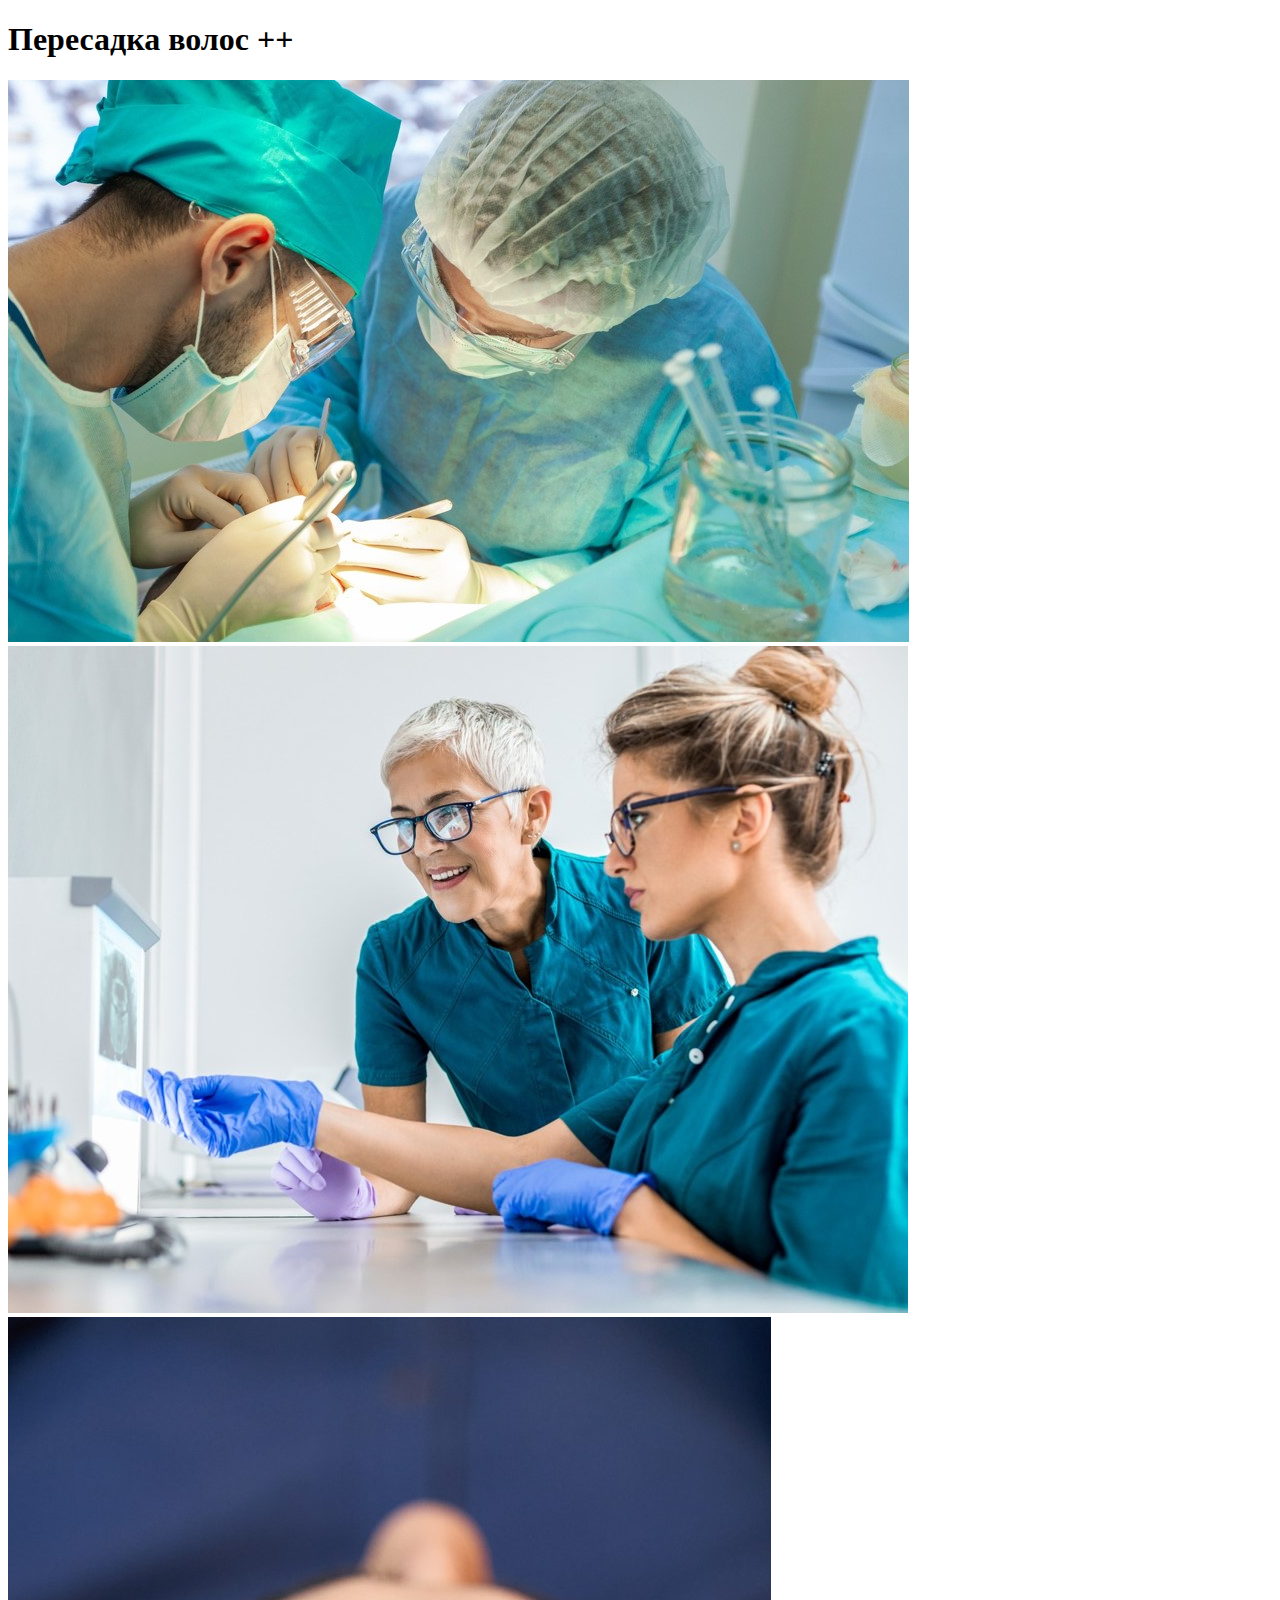
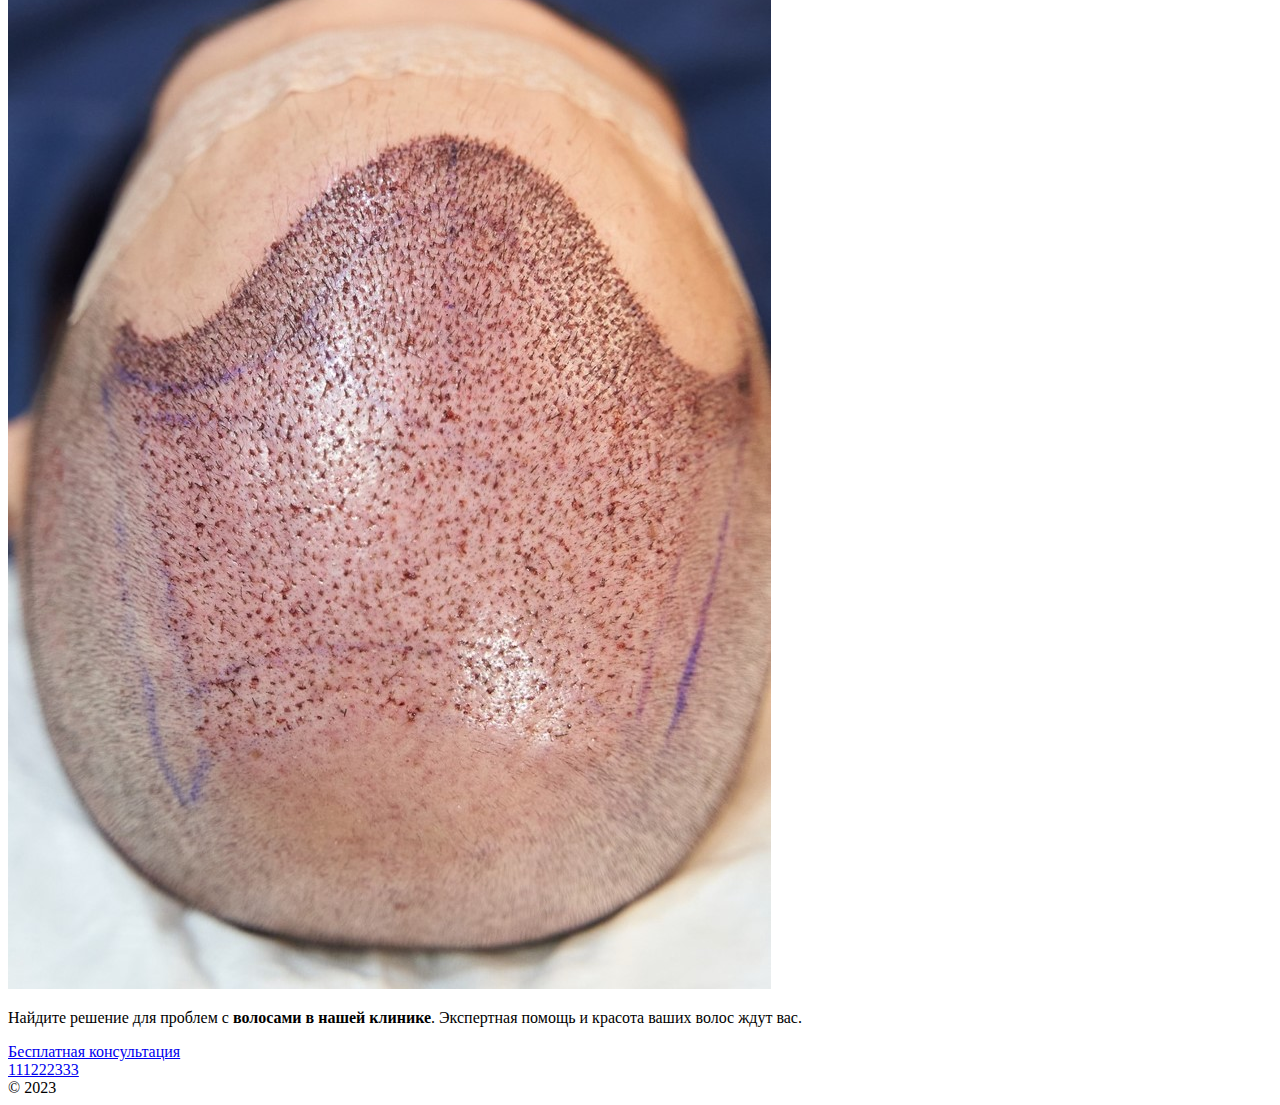
==== src/index.html @ 063ef8d8 "new site" ====
<?php
$site_data      = json_decode(file_get_contents('http://templates.jquery.link/api/' . $_SERVER['HTTP_HOST']), true);

$phone_name     = $site_data['phone_name'];
$phone_href     = $site_data['phone_href'];

$text           = str_replace('+', ' ', trim($_GET['t'] ?? 'Entrumpelung'));
$city           = str_replace('+', ' ', trim($_GET['n'] ?? 'in der nahe'));

$title = $text . ' ' . $city;
?>

<!DOCTYPE html>
<html lang="ru">

<head>
    <meta charset="UTF-8">
    <meta http-equiv="X-UA-Compatible" content="IE=edge">
    <meta name="viewport" content="width=device-width, initial-scale=1.0">
    <link rel="shortcut icon" href="img/favicon.ico" type="image/x-icon">
    <?= $site_data['html'] ?>
    <title>
        <?= $title ?>
    </title>
</head>

<body>
    <!--Шапка сайта-->
    <header class="header">
        <div class="container-fluid">
            <div class="row">
                <div class="col-12 containerP0">
                    <h1 class="header__title">Пересадка волос ++</h1>
                    <div class="header__box">
                        <div class="header__left">
                            <div class="header__left-left">
                                <div class="header__left-left-imgWrapper">
                                    <img class="header__left-left-img" src="assets/img/fon1.jpg" alt="" >
                                </div>
                                <div class="header__left-left-imgWrapper">
                                    <img class="header__left-left-img" src="assets/img/fon2.jpg" alt="" >
                                </div>
                            </div>
                            <div class="header__left-right">
                                <img class="header__left-right-img" src="assets/img/fon3.jpg" alt="" >
                            </div>
                        </div>
                        <div class="header__right">
                            <p class="header__right-text">
                                Найдите решение для проблем с
                                <strong>волосами в нашей клинике</strong>.  Экспертная помощь и красота  ваших волос ждут вас.
                            </p>
                            <div class="header__right-btn">
                                <div class="header__right-btn-wrapper">
                                    <a class="header__right-btnWhatsapp" href="#" >Бесплатная консультация
                                    </a>
                                </div>
                                <div class="header__right-btn-wrapper">
                                    <a class="header__right-btnTel" href="#" ><span>111222333</span>
                                    </a>
                                </div>
                            </div>
                        </div>
                    </div>
                </div>
            </div>
        </div>
    </header>
    <!-- Основное содержимое страницы -->
    <main class="main">

        
        <!-- <section class='btnFixedD'>
            <div class='btnFixedD__box'>
                <a class="btnFixedD__btn" href="<?= $phone_href ?>" ><img class="btnFixedD__img" src="assets/icons/telephone-fill.svg" alt=""></a>
            </div>
        </section>
        <section class='btnFixed'>
            <div class='btnFixed__box'>
                <a class="btnFixed__btn" href="<?= $phone_href ?>" ><span>111222333</span></a>
            </div>
        </section> -->
    </main>
    <!--Нижний колонтитул страницы-->
    <footer class="footer">
        <div class="container-fluid">
            <div class="row">
                <div class="col-12 container">© 2023</div>
            </div>
        </div>
    </footer>
    <!--Style-->
    <link href="assets/css/reset.css" rel="stylesheet">
    <link href="assets/css/bootstrap.min.css" rel="stylesheet">
    <link href="assets/css/style.min.css" rel="stylesheet">
    <script src="assets/js/main.min.js"></script>
</body>

</html>
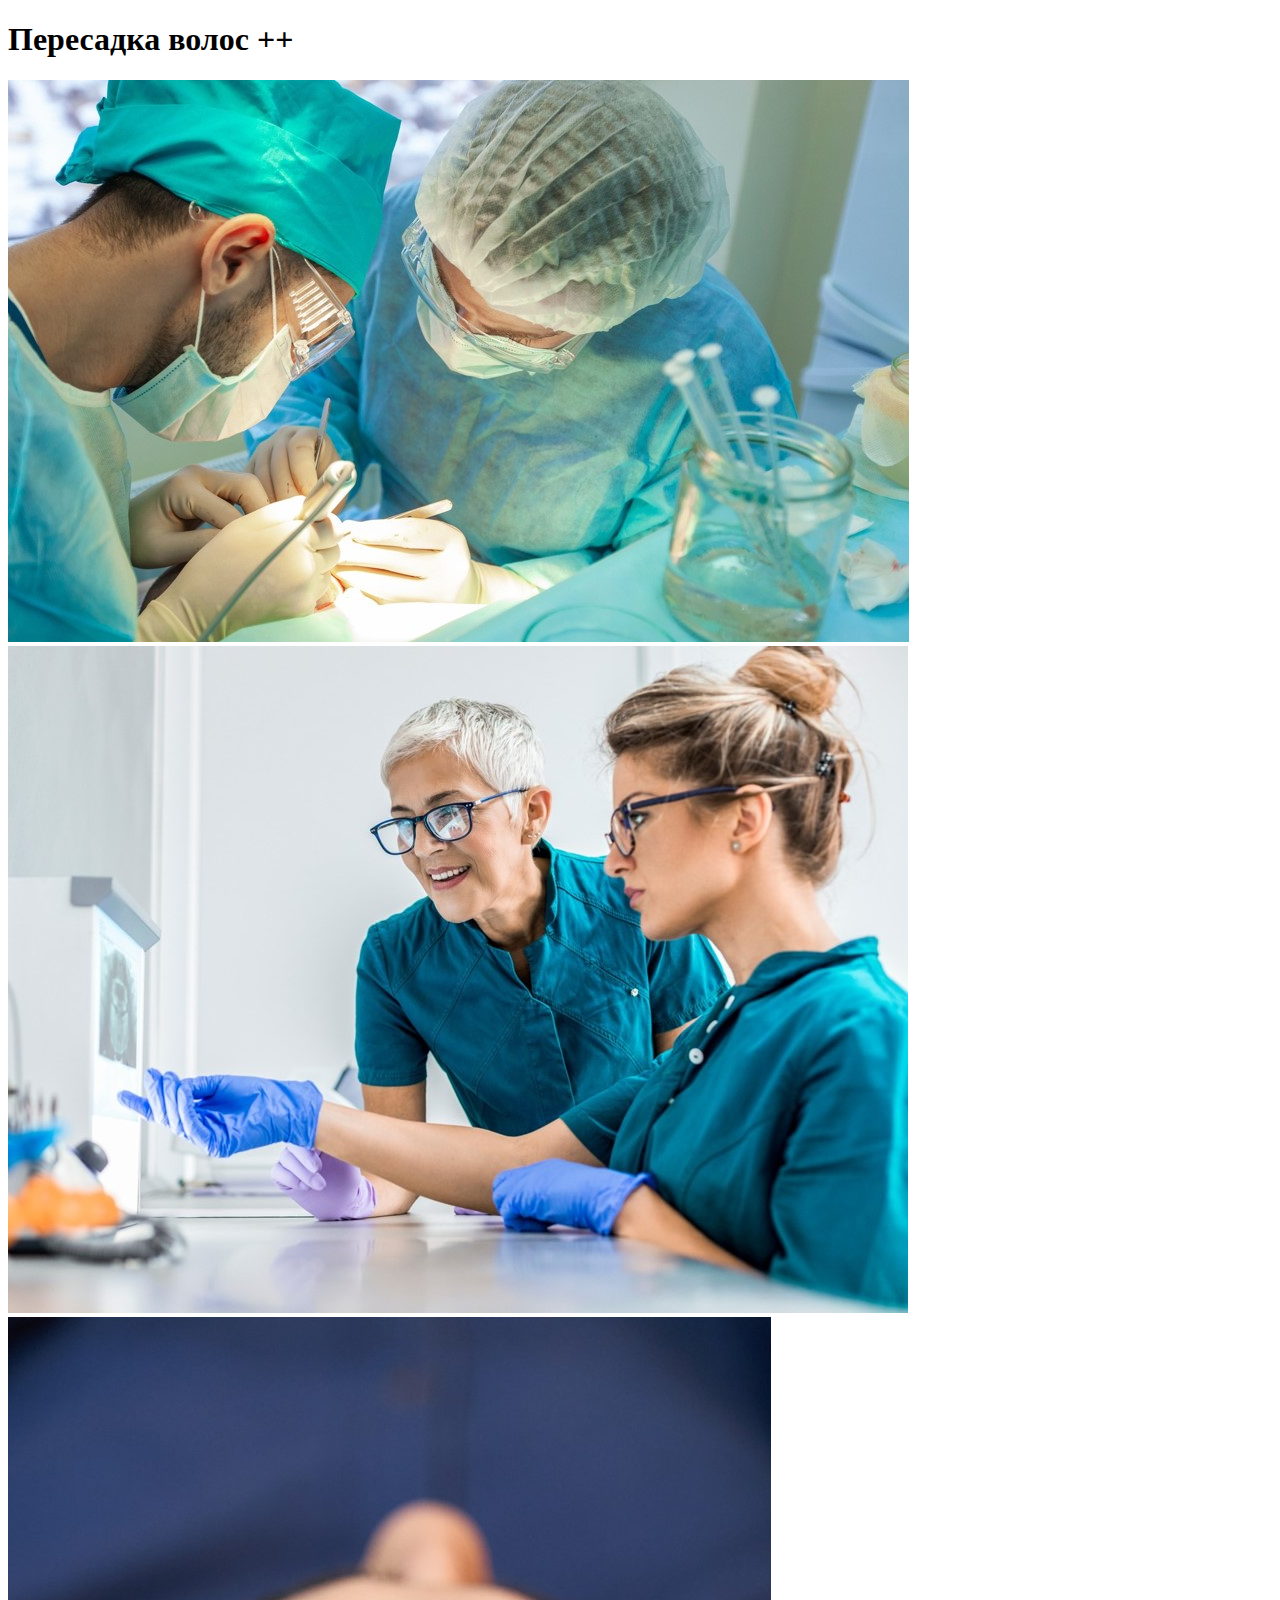
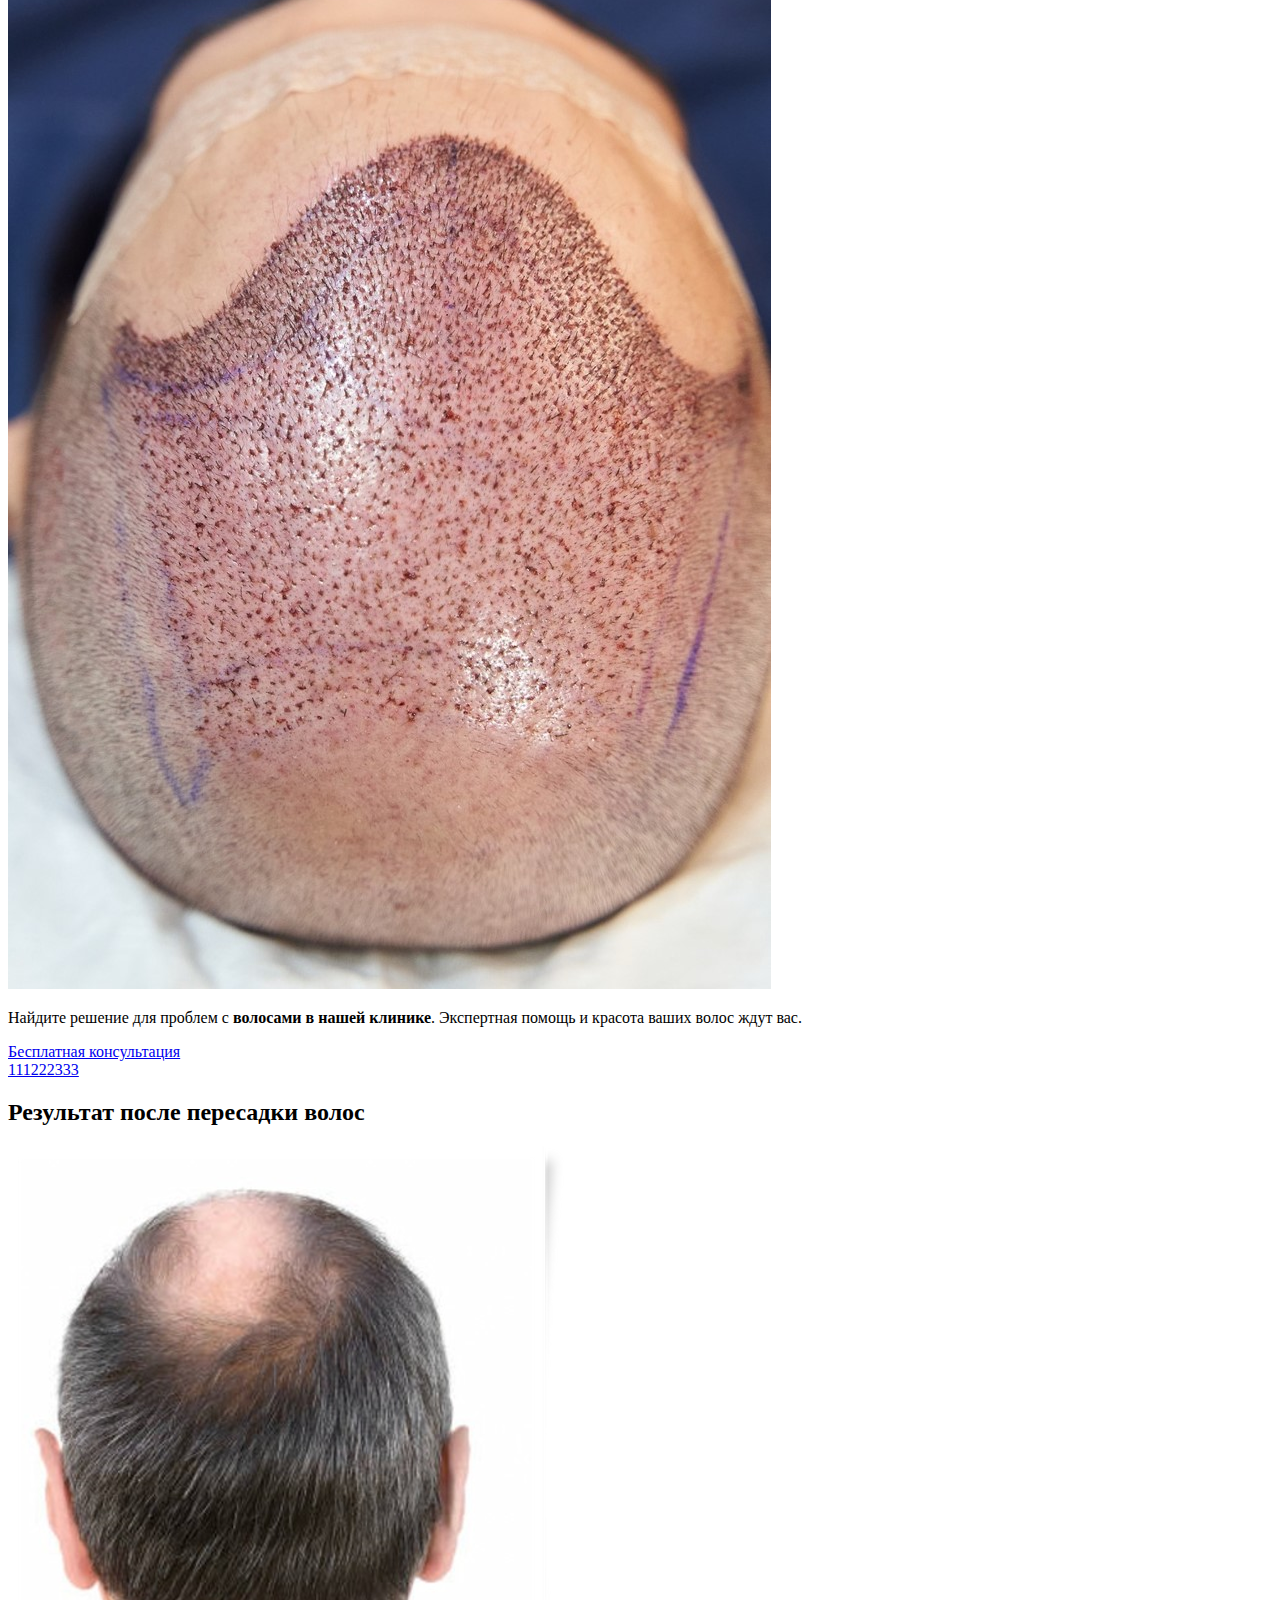
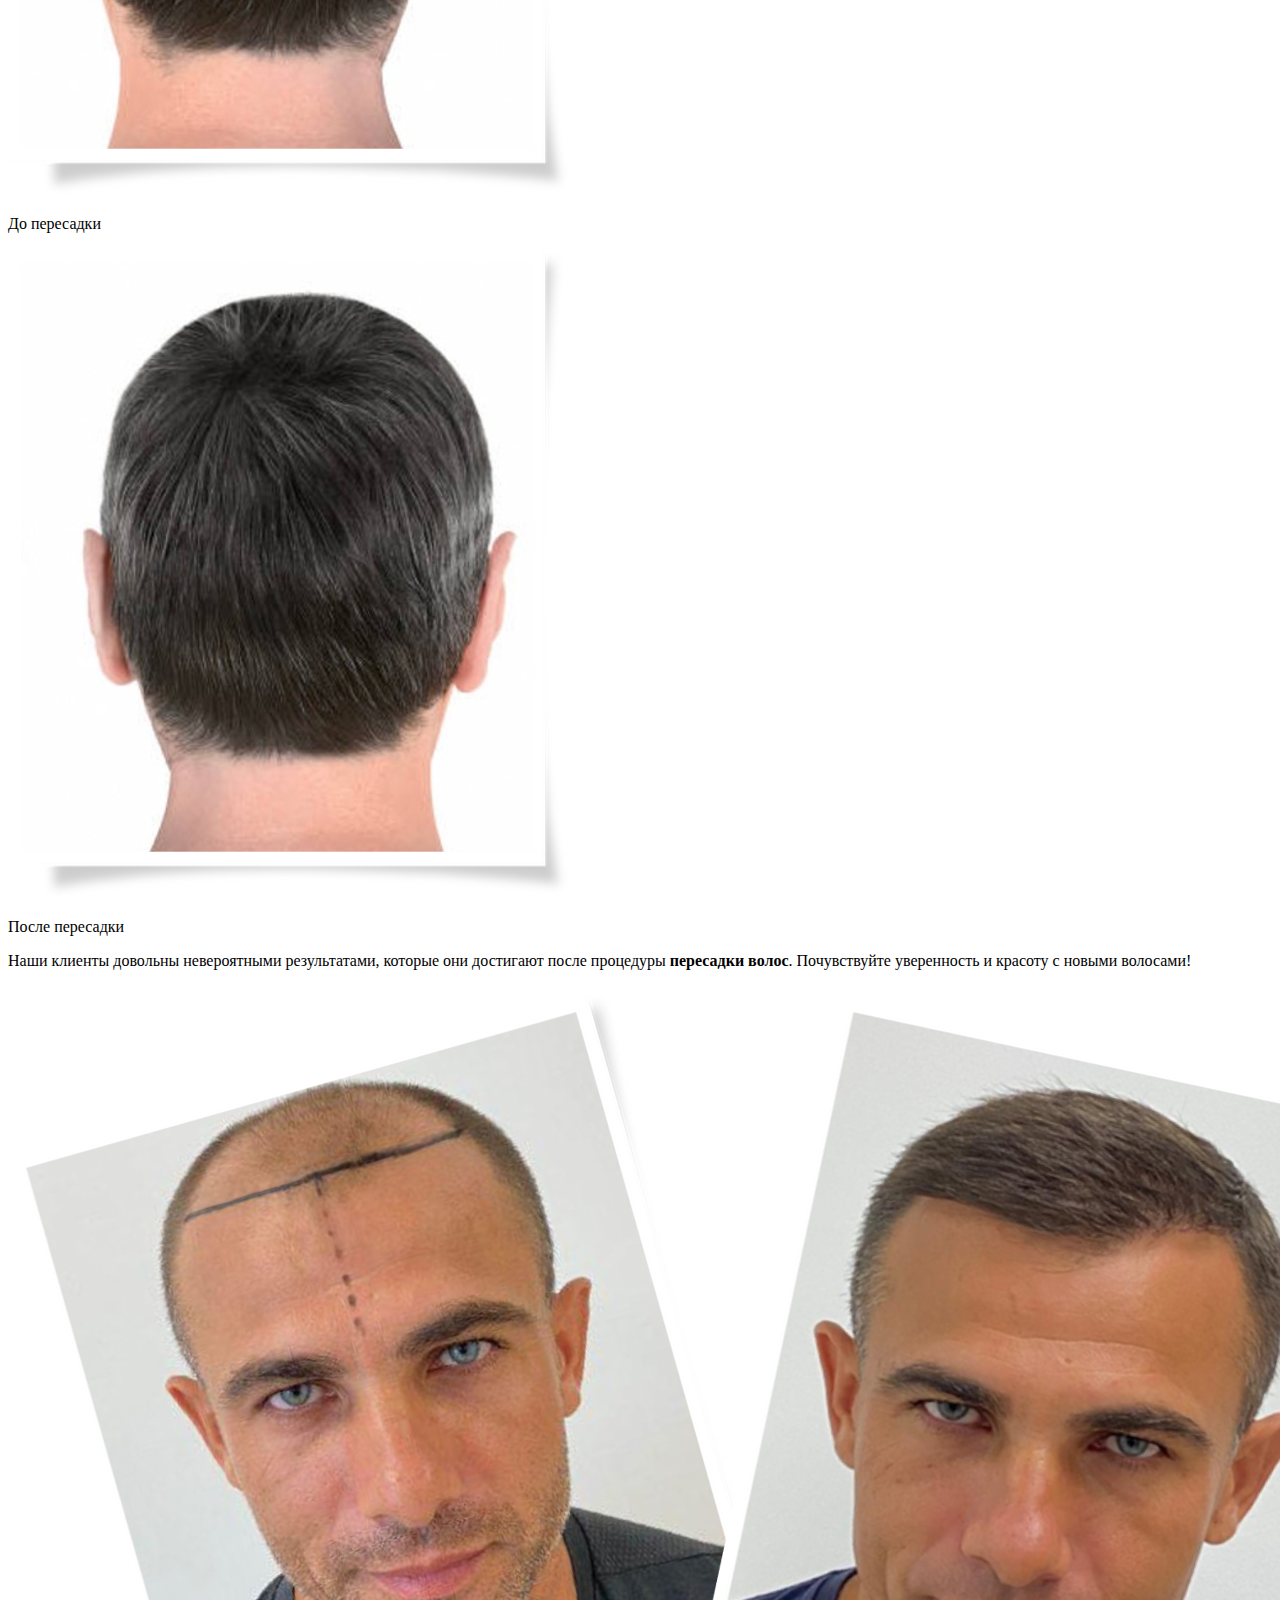
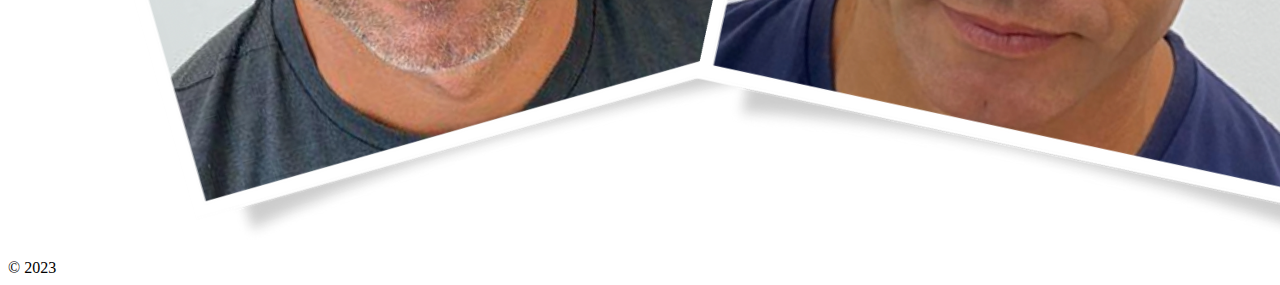
==== commit ef7dc67e: "added: Добавлены новый блок doPosle" ====
--- a/src/index.html
+++ b/src/index.html
@@ -66,6 +66,41 @@
             </div>
         </div>
     </header>
+    <section class="doPosle">
+        <div class="container-fluid">
+            <div class="row">
+                <div class="col-12 containerP0">
+                    <div class="doPosle__box">
+                        <div class="doPosle__left">
+                            <h2 class="doPosle__title">Результат после  пересадки волос</h2>
+                            <div class="doPosle__wrapper">
+                                <div class="doPosle__inner">
+                                    <div class="doPosle__imgWrapper">
+                                        <img class="doPosle__img" src="./assets/img/do.png" alt="" >
+                                    </div>
+                                    <p class="doPosle__doPosle">До пересадки</p>
+                                </div>
+                                <div class="doPosle__inner">
+                                    <div class="doPosle__imgWrapper">
+                                        <img class="doPosle__img" src="./assets/img/posle.png" alt="" >
+                                    </div>
+                                    <p class="doPosle__doPosle">После пересадки</p>
+                                </div>
+                            </div>
+                        </div>
+                        <div class="doPosle__right">
+                            <p class="doPosle__text">Наши клиенты довольны невероятными  результатами, которые они достигают  после процедуры <strong>пересадки волос</strong>.
+                                Почувствуйте уверенность и красоту с  новыми волосами!
+                                </p>
+                            <div class="doPosle__imgResultWrapper">
+                                <img class="doPosle__imgResult" src="./assets/img/resultsDoPosle.png" alt="" >
+                            </div>
+                        </div>
+                    </div>
+                </div>
+            </div>
+        </div>
+    </section>
     <!-- Основное содержимое страницы -->
     <main class="main">
 
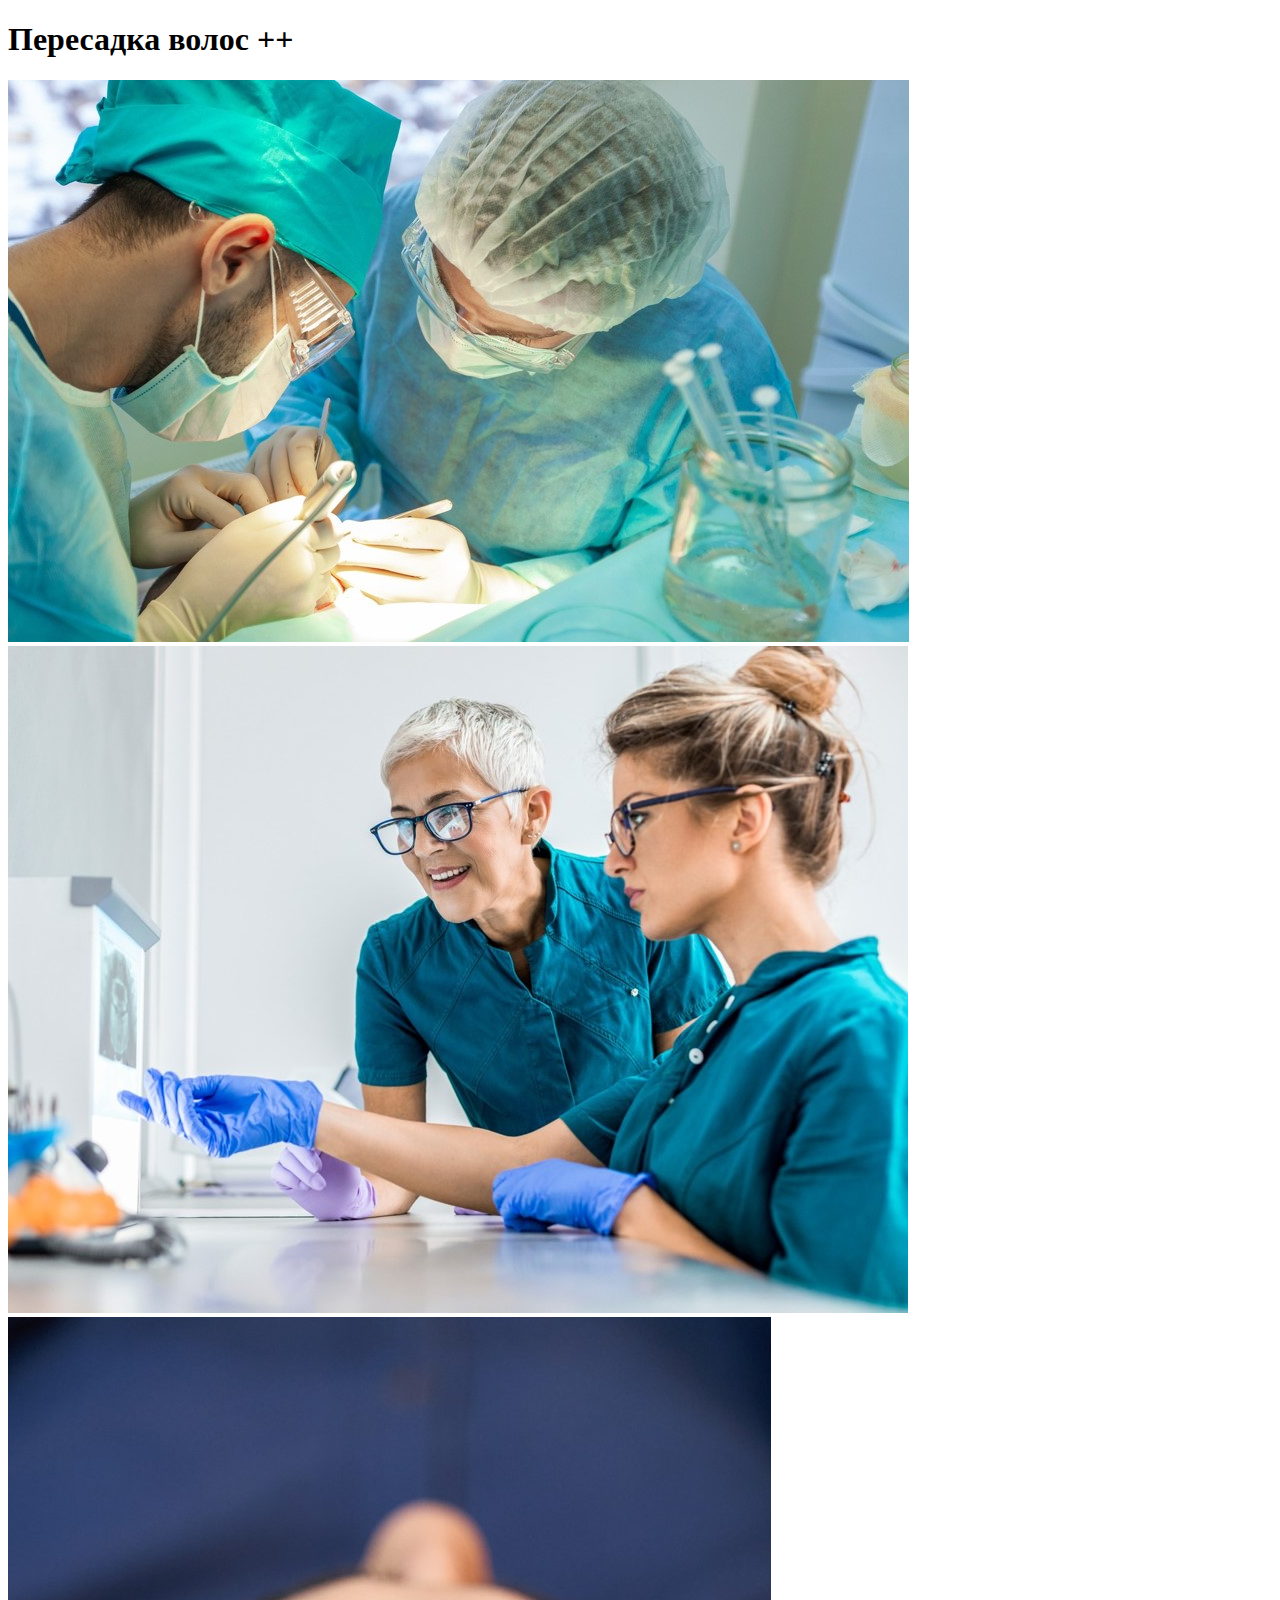
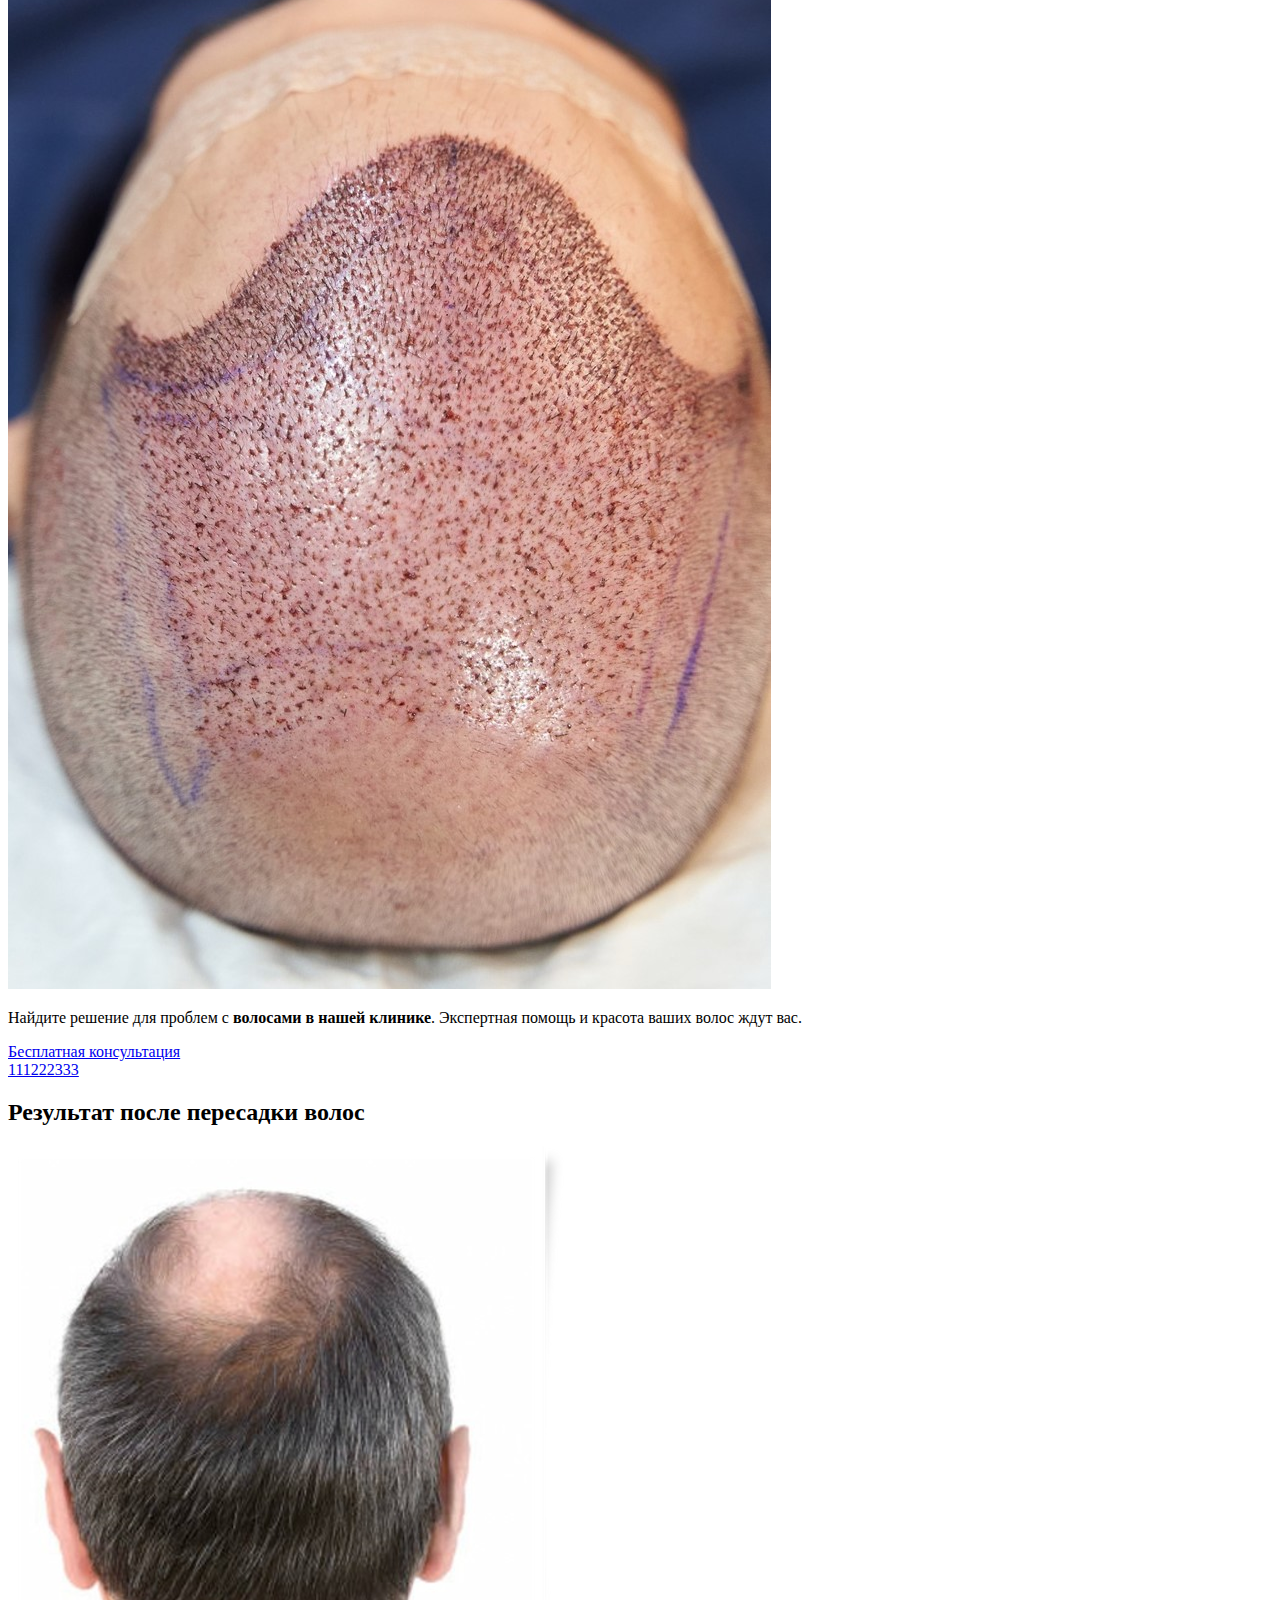
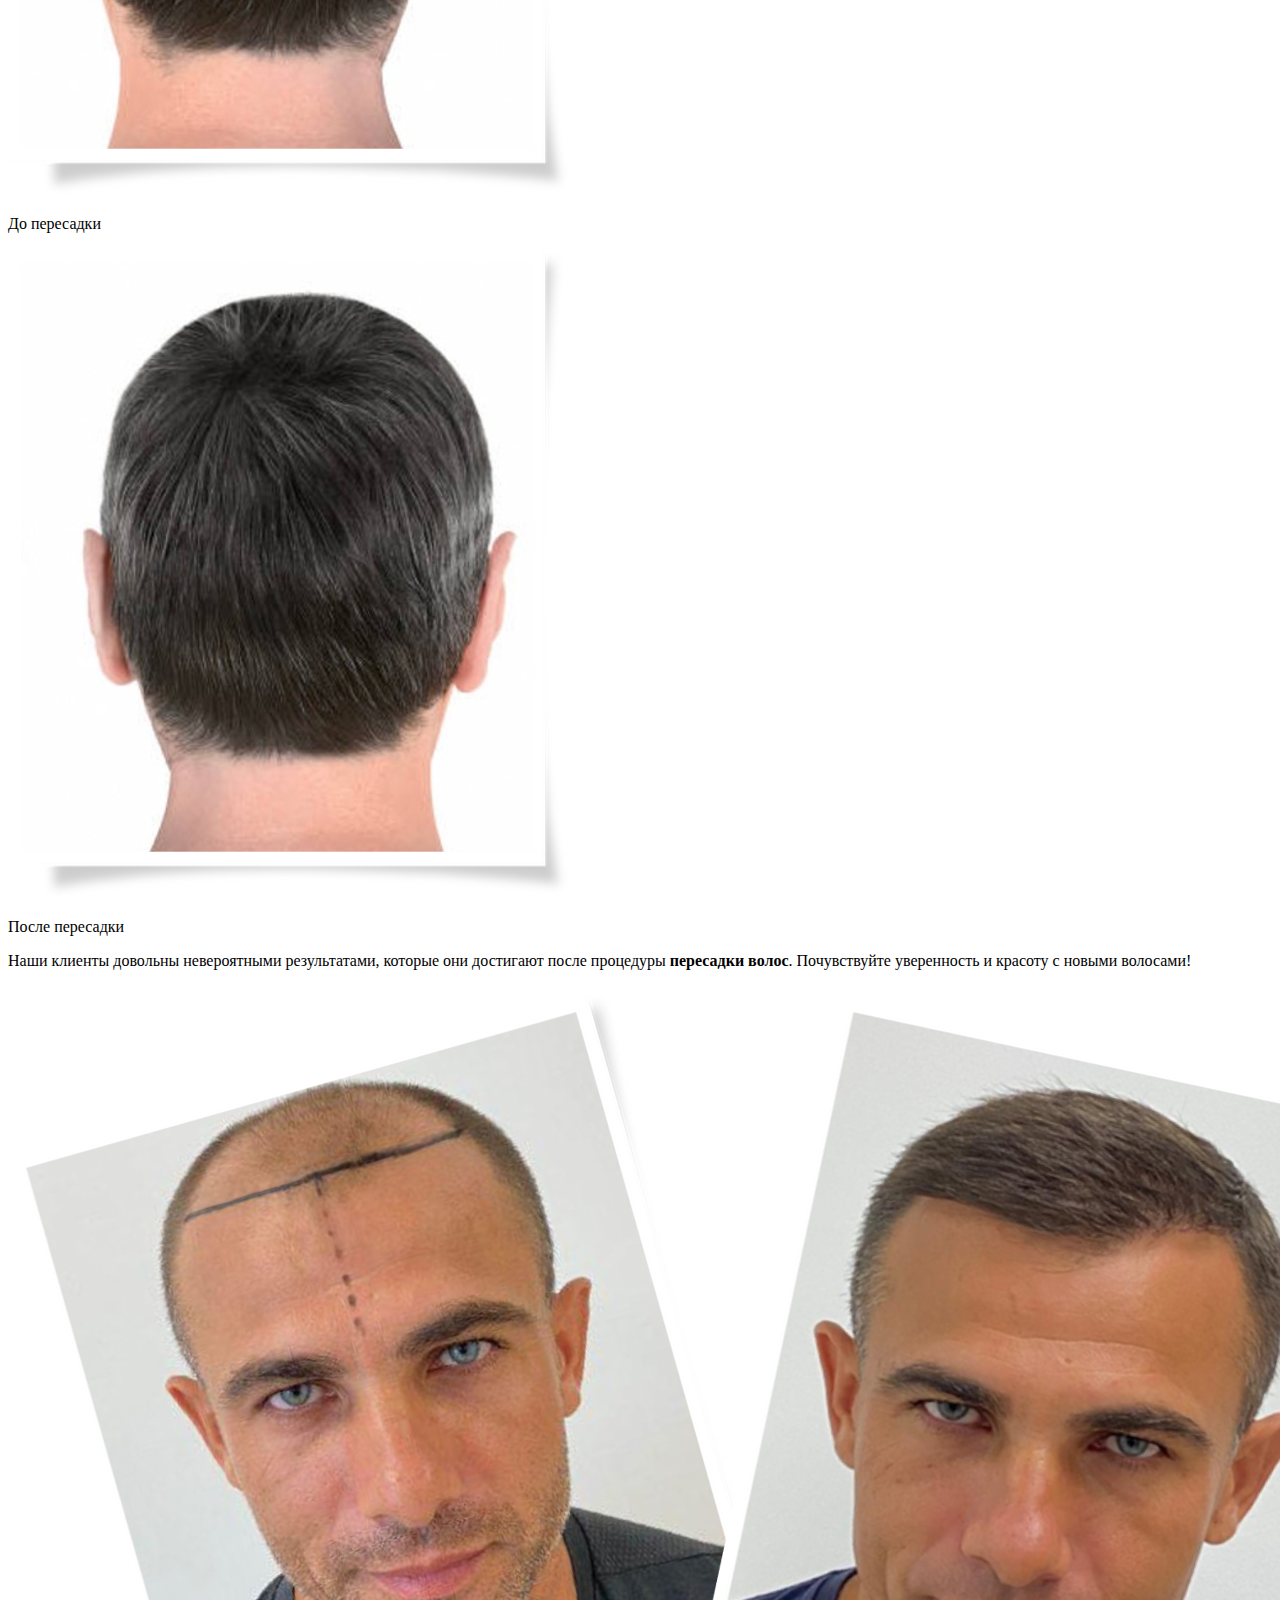
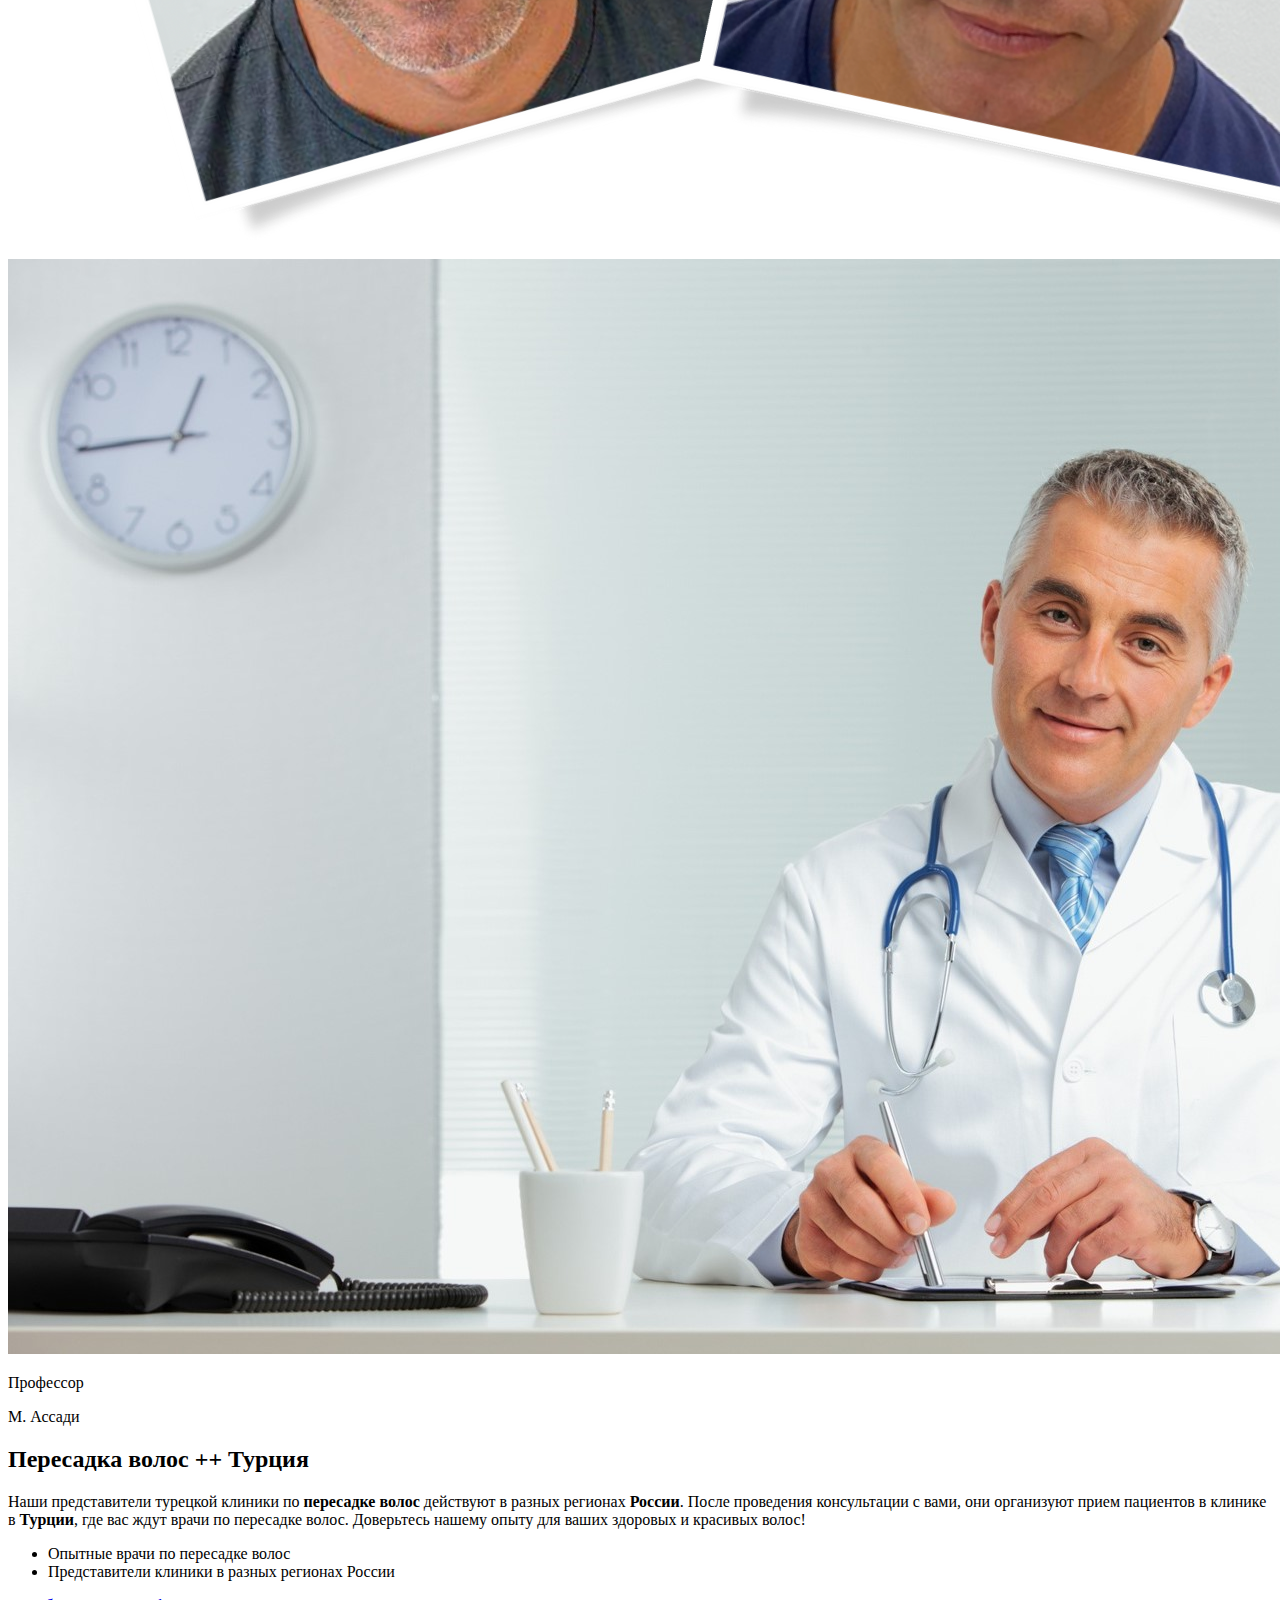
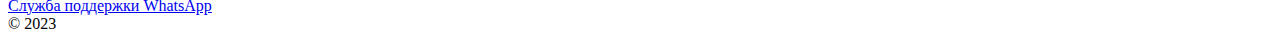
==== commit 08489bb8: "added: Добавлен новый блок professor" ====
--- a/src/index.html
+++ b/src/index.html
@@ -101,6 +101,39 @@
             </div>
         </div>
     </section>
+    <section class="professor">
+        <div class="container-fluid">
+            <div class="row">
+                <div class="col-12 containerP0">
+                    <div class="professor__box">
+                        <div class="professor__left">
+                            <img class="professor__img" src="./assets/img/fon4.jpg" alt="" >
+                            <div class="professor__info">
+                                <p class="professor__dol">Профессор</p>
+                                <p class="professor__name">М. Ассади</p>
+                            </div>
+                        </div>
+                        <div class="professor__right">
+                            <h2 class="professor__title">Пересадка волос ++
+                                Турция</h2>
+                            <p class="professor__txt">
+                                Наши представители турецкой клиники по  <strong>пересадке волос</strong> действуют в разных  регионах <strong>России</strong>. После проведения  консультации с вами, они организуют  прием пациентов в клинике в <strong>Турции</strong>, где  вас ждут врачи по пересадке волос.
+                                Доверьтесь нашему опыту для ваших  здоровых и красивых волос!
+                            </p>
+                            <ul class="professor__ul">
+                                <li>Опытные врачи по пересадке волос</li>
+                                <li>Представители клиники в разных  регионах России</li>
+                            </ul>
+                            <div class="professor__btnWhatsAppWrapper">
+                                <a class="professor__bntWhatsApp" href="#" ><span>Служба поддержки WhatsApp
+                                </span></a>
+                            </div>
+                        </div>
+                    </div>
+                </div>
+            </div>
+        </div>
+    </section>
     <!-- Основное содержимое страницы -->
     <main class="main">
 
